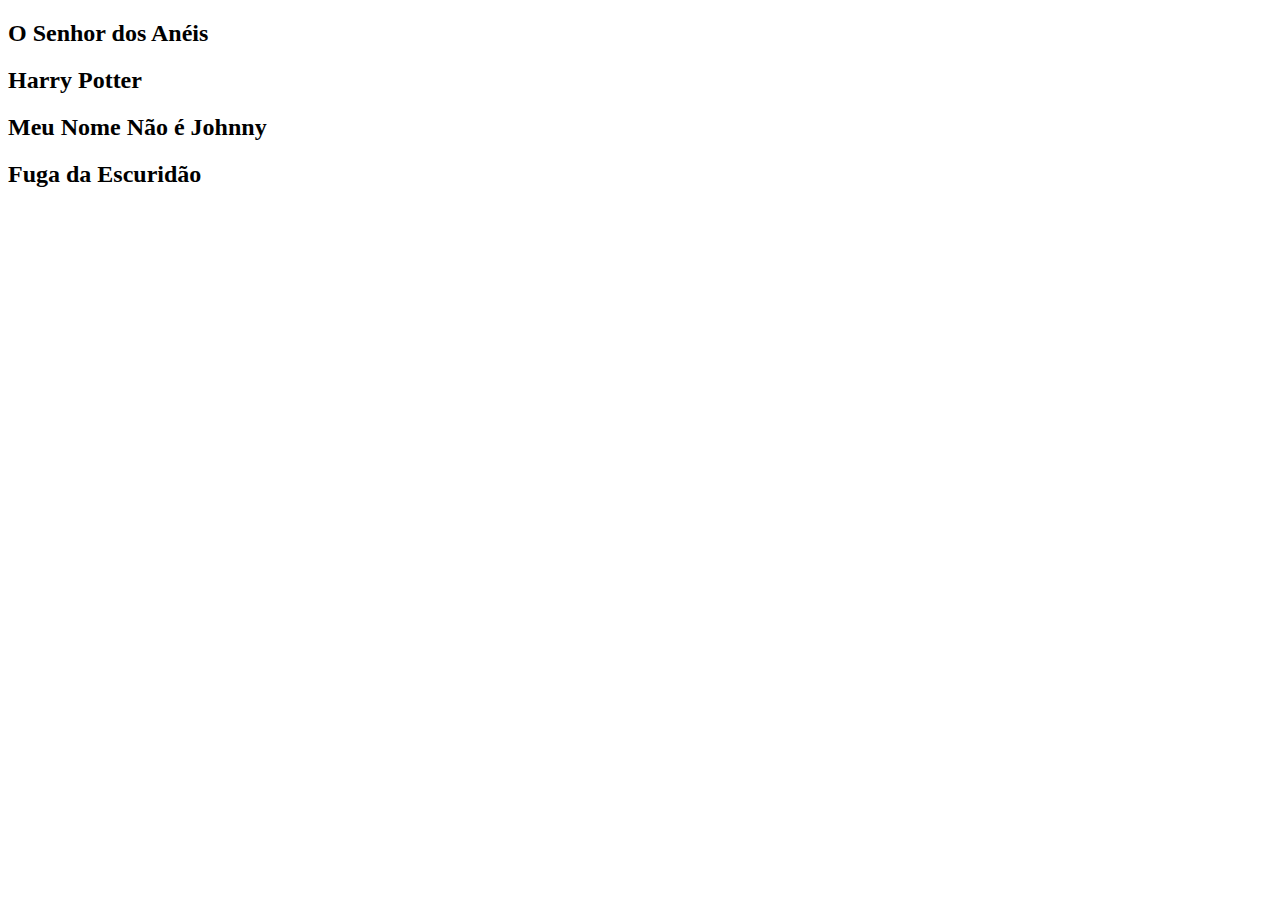
==== front/ex1/index.html @ 724730d4 "adição de exercícios novos" ====
<!DOCTYPE html>
<html lang="en">

<head>
    <meta charset="UTF-8">
    <meta name="viewport" content="width=device-width, initial-scale=1.0">
    <title>Site de Murilo</title>
    <link rel="stylesheet" href="/style.css">
</head>

<body>
    <div class="grid">
        <h2>O Senhor dos Anéis</h2>
        <h2>Harry Potter</h2>
        <h2>Meu Nome Não é Johnny</h2>
        <h2>Fuga da Escuridão</h2>
    </div>
</body>
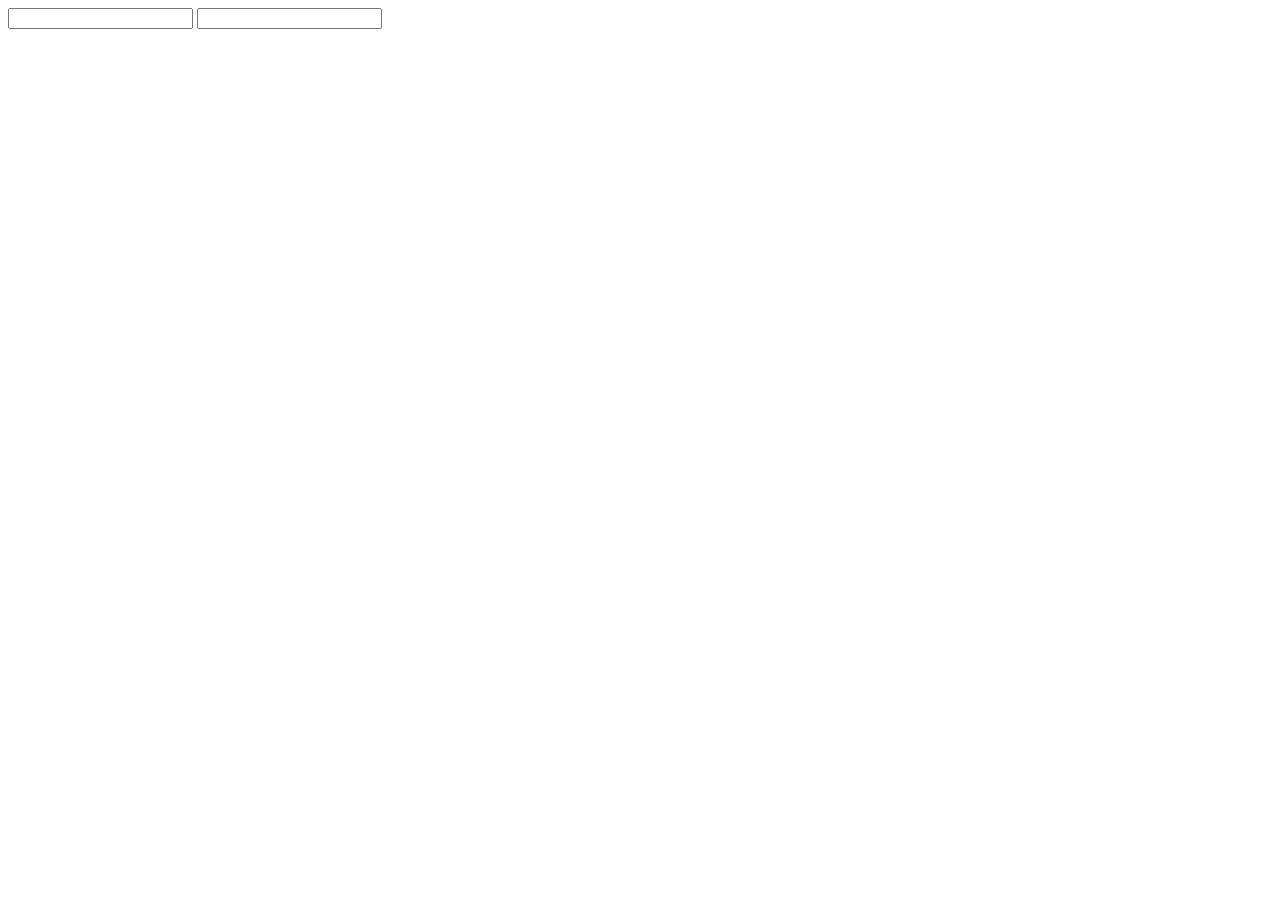
==== commit c024c802: "adição de modo claro" ====
--- a/front/ex1/index.html
+++ b/front/ex1/index.html
@@ -9,10 +9,6 @@
 </head>
 
 <body>
-    <div class="grid">
-        <h2>O Senhor dos Anéis</h2>
-        <h2>Harry Potter</h2>
-        <h2>Meu Nome Não é Johnny</h2>
-        <h2>Fuga da Escuridão</h2>
-    </div>
+    <input type="text" name="" id="">
+    <input type="text" name="" id="" required>
 </body>